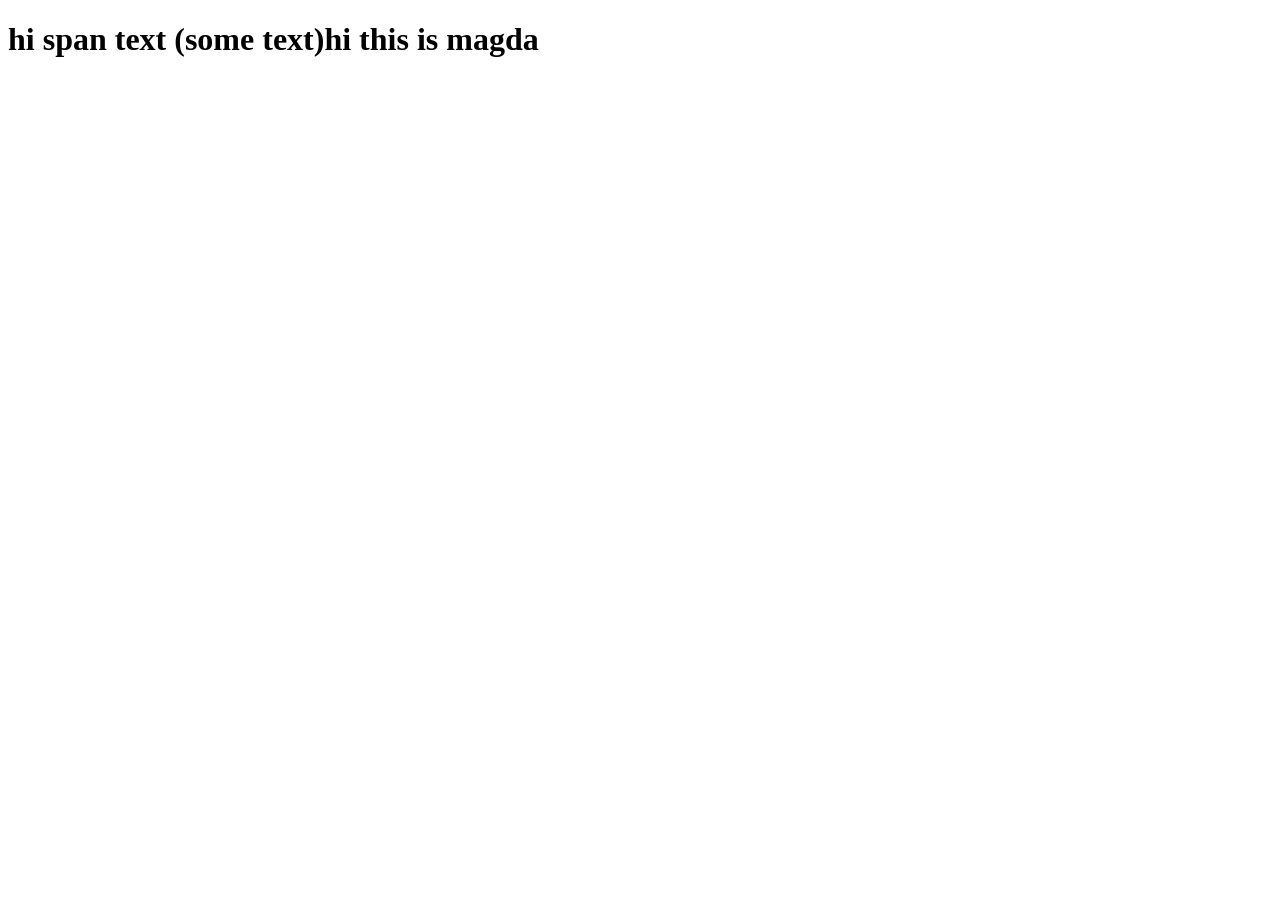
==== index.html @ a9972bd2 "wip" ====
<!doctype html>
<html lang="en">
  <head>
    <meta charset="UTF-8" />
    <meta name="viewport" content="width=device-width, initial-scale=1.0" />
    <title>Document</title>
    <script src="./main.js" defer></script>
  </head>
  <body>
    <h1 class="header">
      hi
      <span>span text</span>
    </h1>
  </body>
</html>
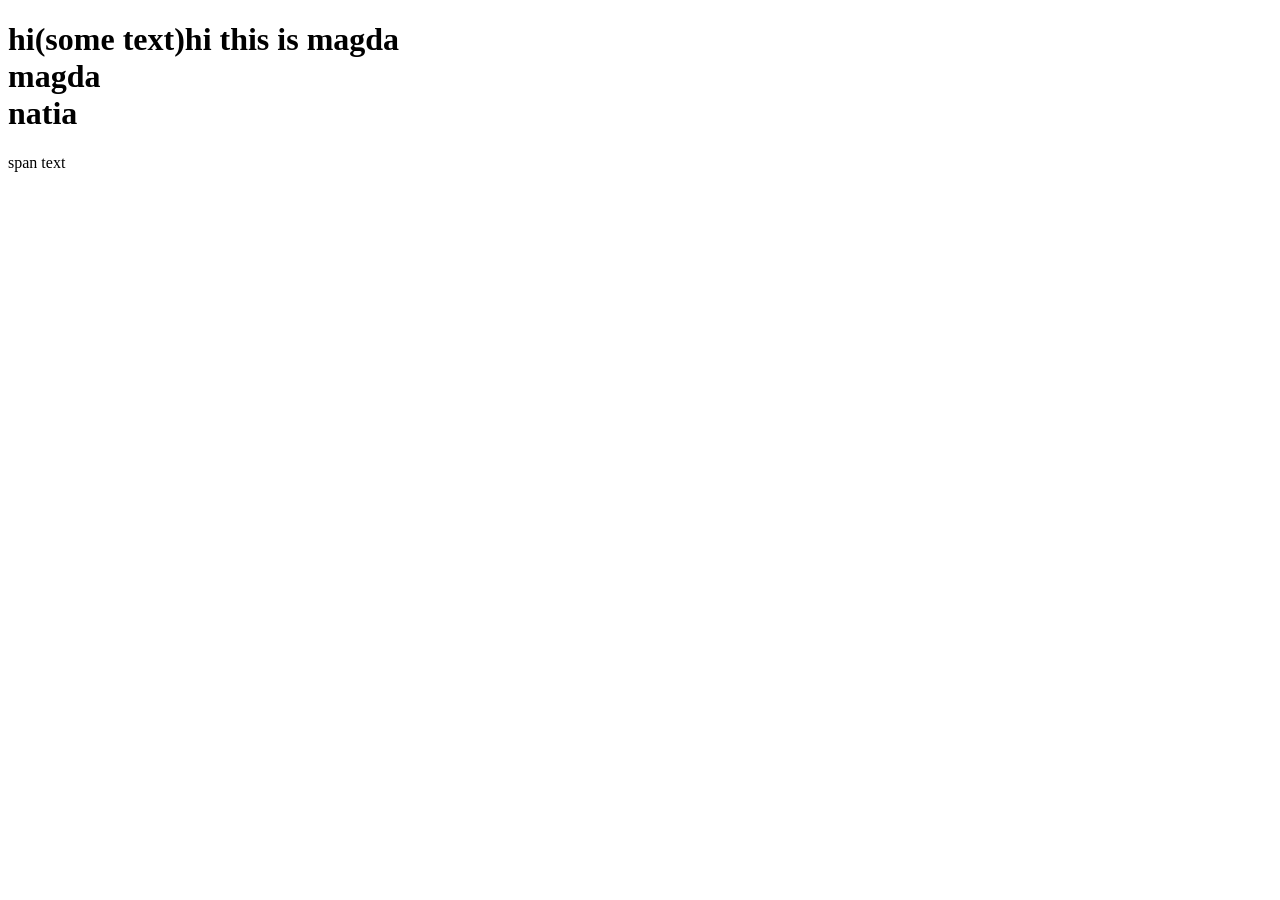
==== commit f6267020: "revise" ====
--- a/index.html
+++ b/index.html
@@ -7,9 +7,7 @@
     <script src="./main.js" defer></script>
   </head>
   <body>
-    <h1 class="header">
-      hi
-      <span>span text</span>
-    </h1>
+    <h1 class="header">hi</h1>
+    <span>span text</span>
   </body>
 </html>
